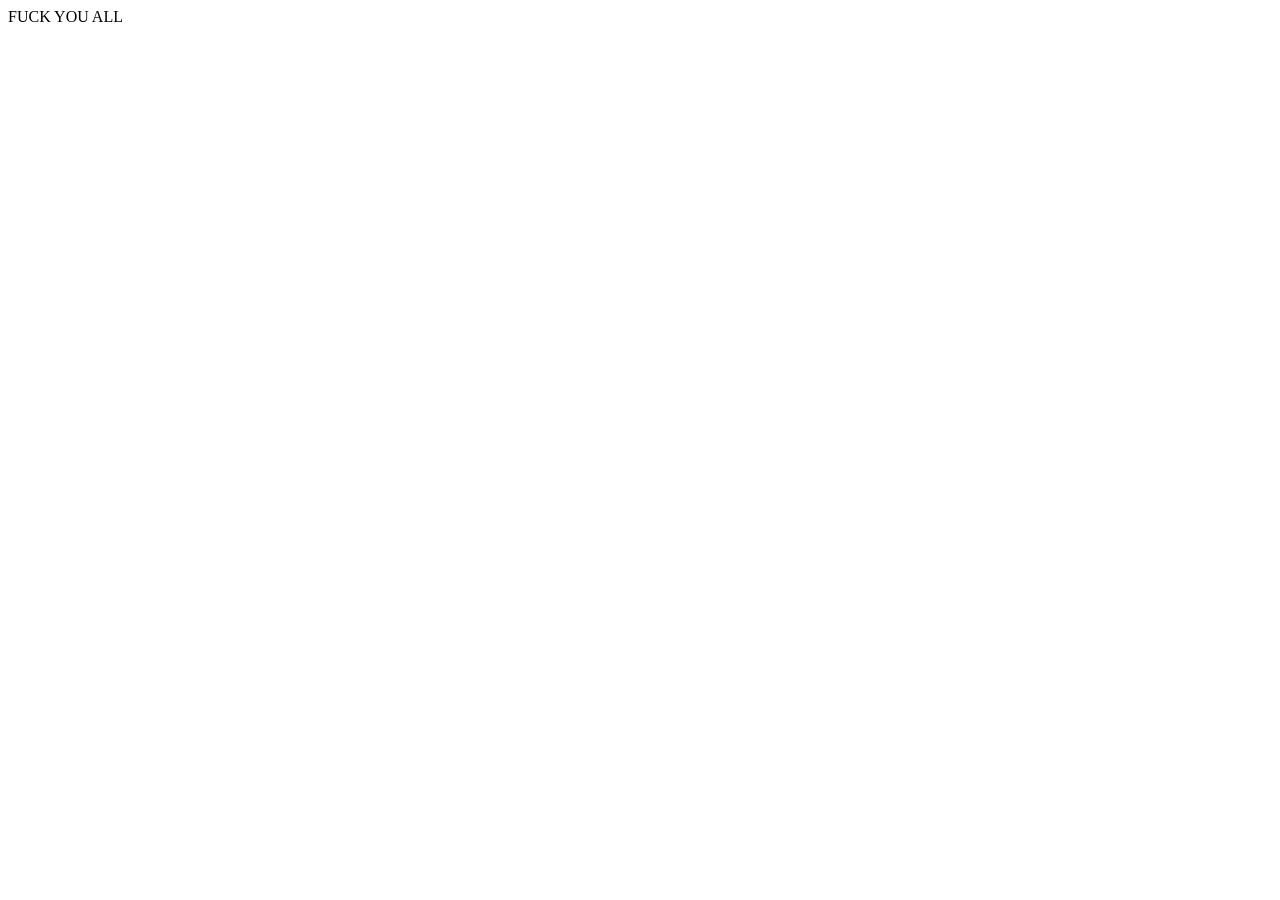
==== index.html @ c965829b "20250502" ====
<!DOCTYPE html>
<html lang="en">
<head>
    <meta charset="UTF-8">
    <meta name="viewport" content="width=device-width, initial-scale=1.0">
    <title>Document</title>
</head>
<body>
    FUCK YOU ALL
</body>
</html>
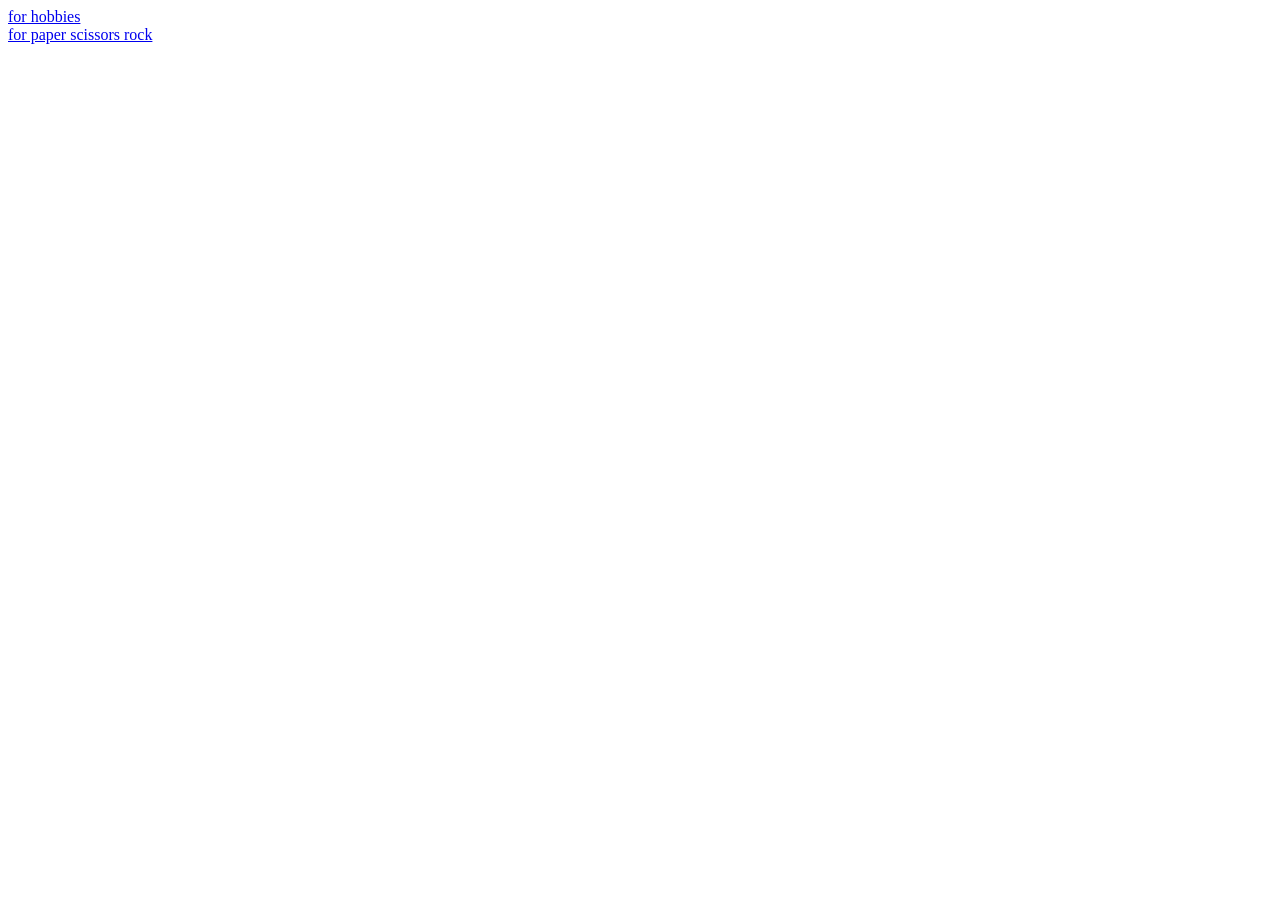
==== commit 4fbe0eed: "ITSHOULDWORK" ====
--- a/index.html
+++ b/index.html
@@ -1,11 +1,14 @@
 <!DOCTYPE html>
-<html lang="en">
+<html lang="en" style="color-scheme: light dark;">
 <head>
-    <meta charset="UTF-8">
-    <meta name="viewport" content="width=device-width, initial-scale=1.0">
-    <title>Document</title>
+  <meta charset="UTF-8">
+  <meta name="viewport" content="width=device-width, initial-scale=1.0">
+  <title>Land</title>
 </head>
 <body>
-    FUCK YOU ALL
+  
+  <a href="./htmls/front.html">for hobbies</a>
+    </br>
+  <a href="./htmls/lastproj.html">for paper scissors rock</a>
 </body>
 </html>
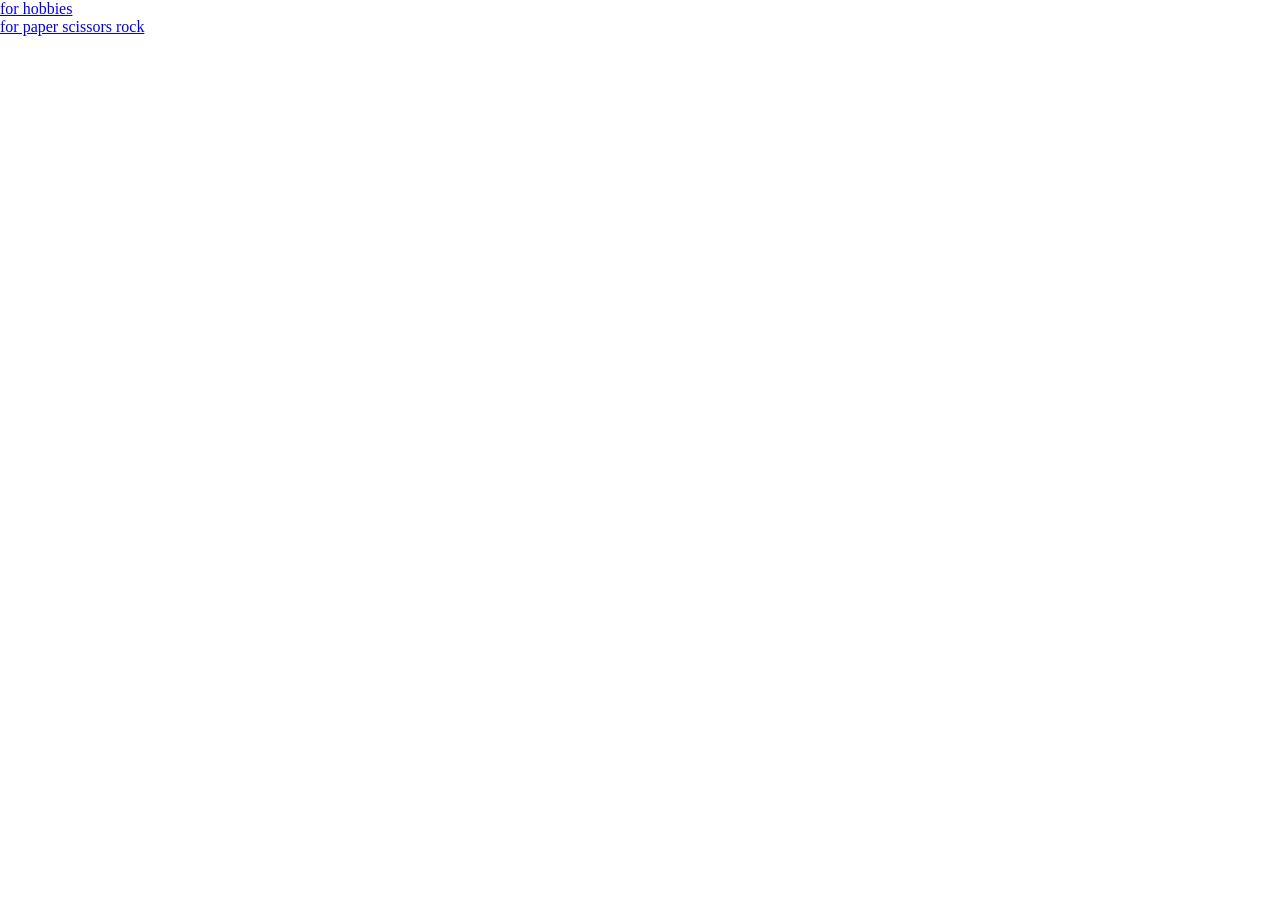
==== commit 015c3064: "1" ====
--- a/index.html
+++ b/index.html
@@ -3,7 +3,9 @@
 <head>
   <meta charset="UTF-8">
   <meta name="viewport" content="width=device-width, initial-scale=1.0">
+  <link rel="shortcut icon" href="favicon.ico" type="image/x-icon">
   <title>Land</title>
+  <link rel="stylesheet" href="./main.css">
 </head>
 <body>
   
--- a/main.css
+++ b/main.css
@@ -0,0 +1,17 @@
+* {
+    margin: 0;
+    padding: 0;
+    box-sizing: border-box;
+}
+
+@font-face {
+    font-family: Ubuntu;
+    src: url(./fonts/Ubuntu-Regular.ttf);
+    font-weight: 400;
+}
+
+@font-face {
+    font-family: Ubuntu;
+    src: url(./fonts/Ubuntu-Light.ttf);
+    font-weight: 300;
+}
